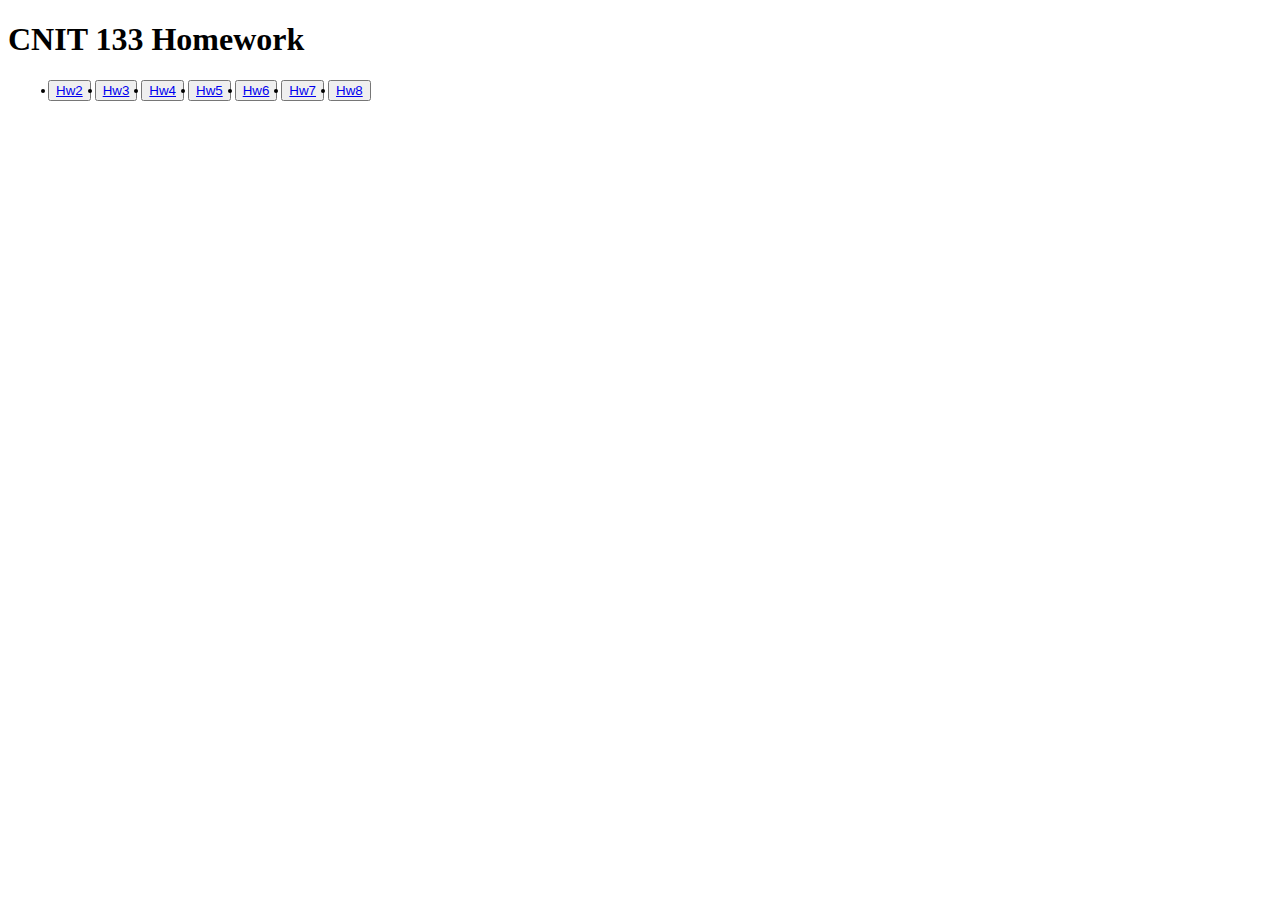
==== index.html @ 298bb3c5 "Add files via upload" ====
<!DOCTYPE html>
<html lang="en">
<head>
  <link rel="stylesheet" type="text/css" href="index.css">
<meta charset="UTF-8">
<meta name="description" content="CNIT 133 Homework assignmetns">
<title>CNIT 133 Homework</title>
</head>
<body>
  <header>
    <h1>CNIT 133 Homework</h1>
  </header>
<section>

  <ul>
    <button>
      <li><a href="file:///Users/sashasherman/Desktop/CNIT133-Javascript/Hw2/index.html">Hw2</a></li>
      </button>
    <button>
    <li><a href="file:///Users/sashasherman/Desktop/CNIT133-Javascript/Hw3/index.html">Hw3</a></li>
  </button>
   <button>
    <li><a href="file:///Users/sashasherman/Desktop/CNIT133-Javascript/Hw4/index.html">Hw4</a></li>
  </button>
  <button>
    <li><a href="file:///Users/sashasherman/Desktop/CNIT133-Javascript/Hw5/index.html">Hw5</a></li>
  </button>
      <button>
    <li><a href="file:///Users/sashasherman/Desktop/CNIT133-Javascript/Hw6/index.html">Hw6</a></li>
  </button>
  <button>
    <li><a href="file:///Users/sashasherman/Desktop/CNIT133-Javascript/Hw7/index.html">Hw7</a></li>
  </button>
  <button>
    <li><a href="file:///Users/sashasherman/Desktop/CNIT133-Javascript/Hw8/index.html">Hw8</a></li>
    </button>
  </ul>


</section>

<footer>
</footer>

</body>

</html>
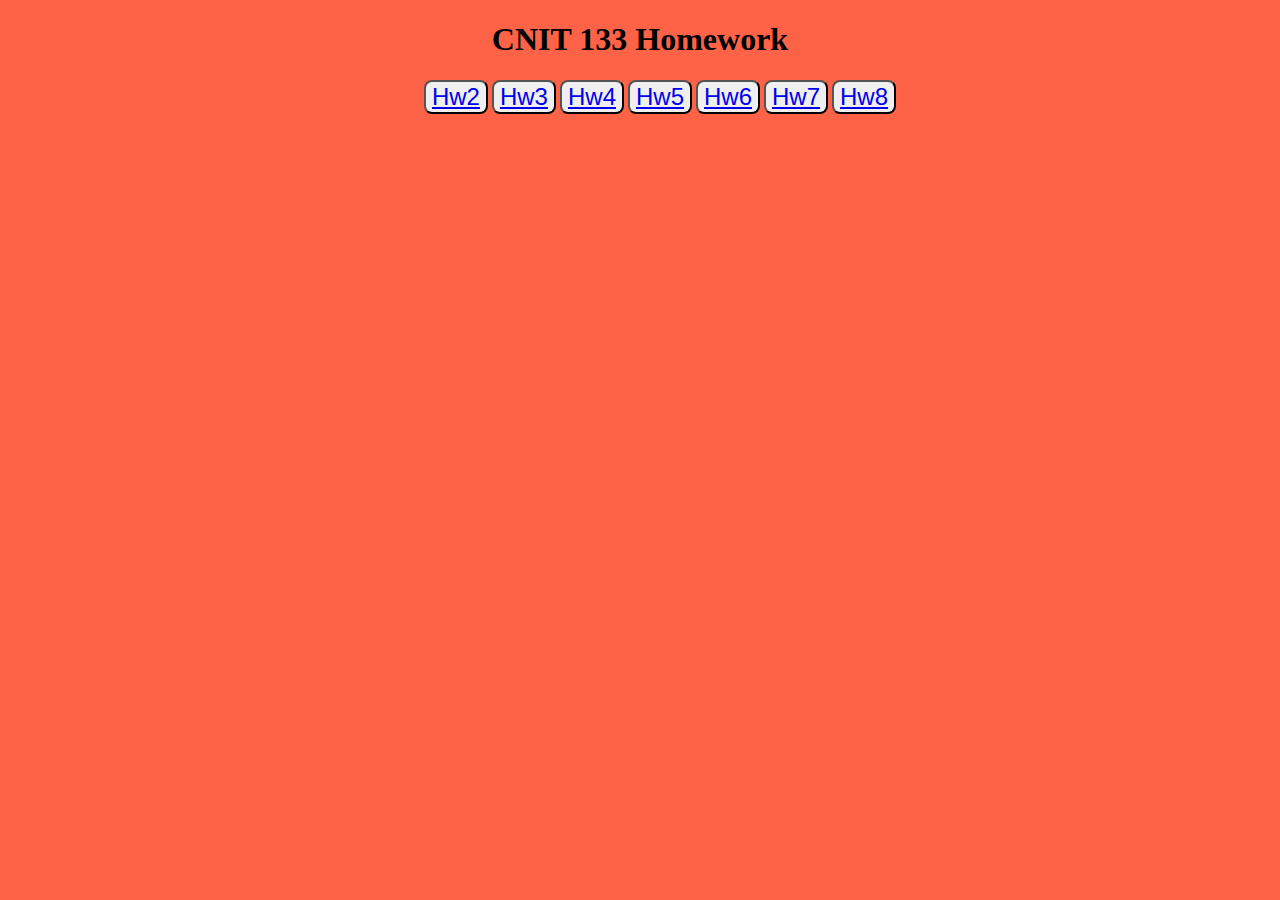
==== commit 3ce2f937: "Add files via upload" ====
--- a/index.html
+++ b/index.html
@@ -14,25 +14,25 @@
 
   <ul>
     <button>
-      <li><a href="file:///Users/sashasherman/Desktop/CNIT133-Javascript/Hw2/index.html">Hw2</a></li>
+      <li><a href="file:///Users/sashasherman/Desktop/CNIT133-Javascript/Resources.css/hw2.html">Hw2</a></li>
       </button>
     <button>
-    <li><a href="file:///Users/sashasherman/Desktop/CNIT133-Javascript/Hw3/index.html">Hw3</a></li>
+    <li><a href="file:///Users/sashasherman/Desktop/CNIT133-Javascript/Resources.css/hw3.html">Hw3</a></li>
   </button>
    <button>
-    <li><a href="file:///Users/sashasherman/Desktop/CNIT133-Javascript/Hw4/index.html">Hw4</a></li>
+    <li><a href="file:///Users/sashasherman/Desktop/CNIT133-Javascript/Resources.css/hw4.html">Hw4</a></li>
   </button>
   <button>
-    <li><a href="file:///Users/sashasherman/Desktop/CNIT133-Javascript/Hw5/index.html">Hw5</a></li>
+    <li><a href="file:///Users/sashasherman/Desktop/CNIT133-Javascript/Resources.css/hw5.html">Hw5</a></li>
   </button>
       <button>
-    <li><a href="file:///Users/sashasherman/Desktop/CNIT133-Javascript/Hw6/index.html">Hw6</a></li>
+    <li><a href="file:///Users/sashasherman/Desktop/CNIT133-Javascript/Resources.css/hw6.html">Hw6</a></li>
   </button>
   <button>
-    <li><a href="file:///Users/sashasherman/Desktop/CNIT133-Javascript/Hw7/index.html">Hw7</a></li>
+    <li><a href="file:///Users/sashasherman/Desktop/CNIT133-Javascript/Resources.css/hw7.html">Hw7</a></li>
   </button>
   <button>
-    <li><a href="file:///Users/sashasherman/Desktop/CNIT133-Javascript/Hw8/index.html">Hw8</a></li>
+    <li><a href="file:///Users/sashasherman/Desktop/CNIT133-Javascript/Resources.css/hw8.html">Hw8</a></li>
     </button>
   </ul>
 
--- a/index.css
+++ b/index.css
@@ -0,0 +1,19 @@
+header{
+  text-align: center;
+}
+
+body {
+  background-color: tomato;
+
+}
+
+button {
+  font-size: 24px;
+  border-radius: 8px;
+}
+
+ul{
+  list-style-type: none;
+  text-align: center;
+
+}
